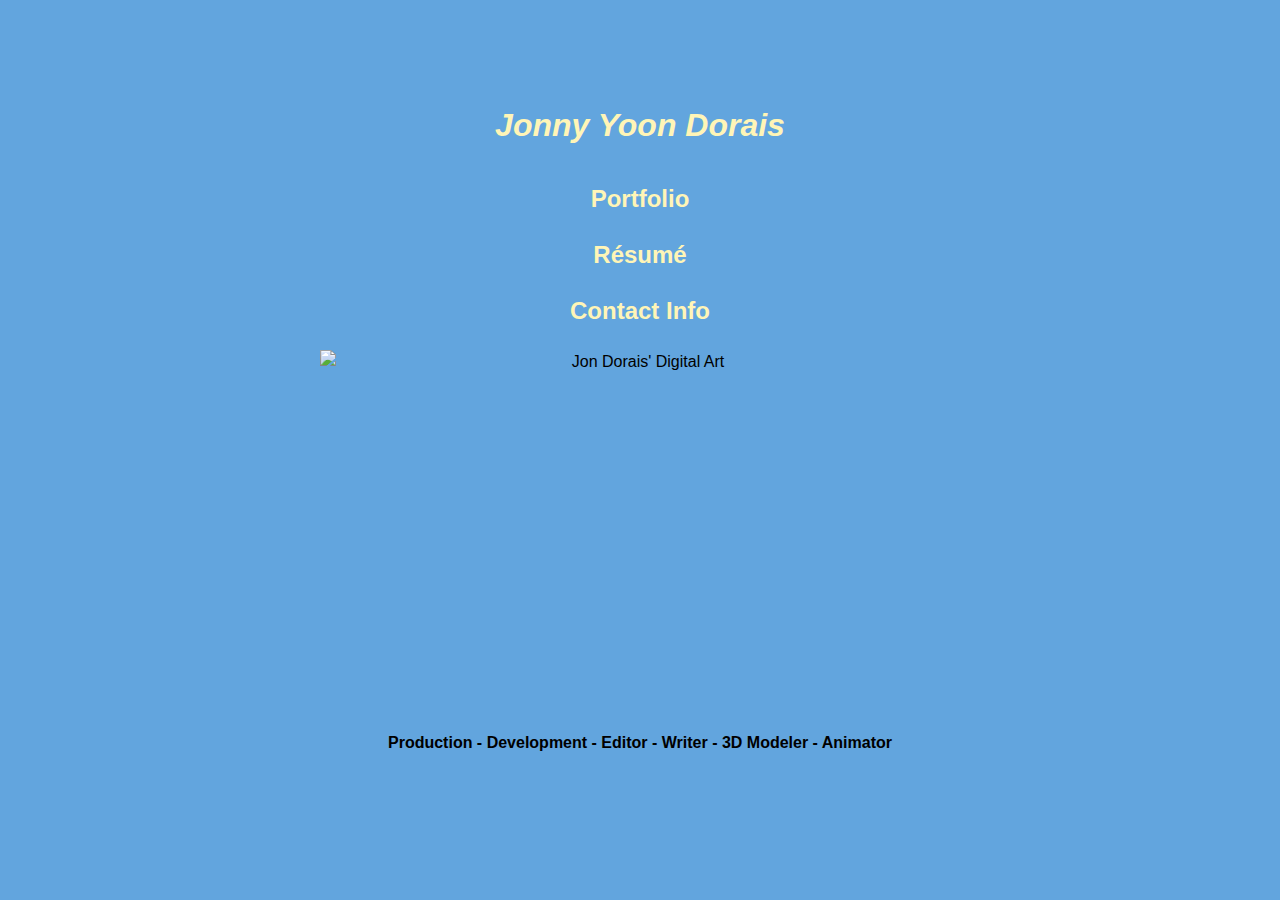
==== index.html @ a19b7687 "Update index.html" ====
<!DOCTYPE html>
<html>
  <head>
    <meta charset="utf-8">
    <title>Jonny Yoon Dorais</title>
    <link rel="stylesheet" type="text/css" href="main.css">
  </head>
  <body>
    <header>
      <a href="index.html"><h1><em>Jonny Yoon Dorais</em></h1></a>
      <h2><a href="portfolio.html">Portfolio</a></h3>
      <h2><a href="statement.html">Résumé</a></h3>
      <h2><a href="contact.html">Contact Info</a></h3>
      <h4> </h4>
    </header>
      <img src="images/2_7.0891.png" height="360" width="640" alt="Jon Dorais' Digital Art">
      <h4>Production   -    Development   -    Editor   -    Writer    -    3D Modeler    -    Animator</h4>
  </body>
</html>
---- main.css ----
body {
  margin: 30px auto;
  max-width: 1000px;
  font-family: "Arial";
  line-height: 1.5;
  padding: 30px 20px;
  text-align: center;
  text-color: #F6FAFA;
  background-color: #62A5DE;
  background-image: url("redwoods.png");
  background-size: cover;
  height: 100%
}

h1 {
  padding: 20px 0px 10px 0px;
}

a {
color: #FFF5B7;
text-decoration: none;
}

img {
display: block;
margin: 0px auto;
}

.portfolio-item {
margin-top: 60px;
padding: 40px;
background-color: #5ACB9E;
}
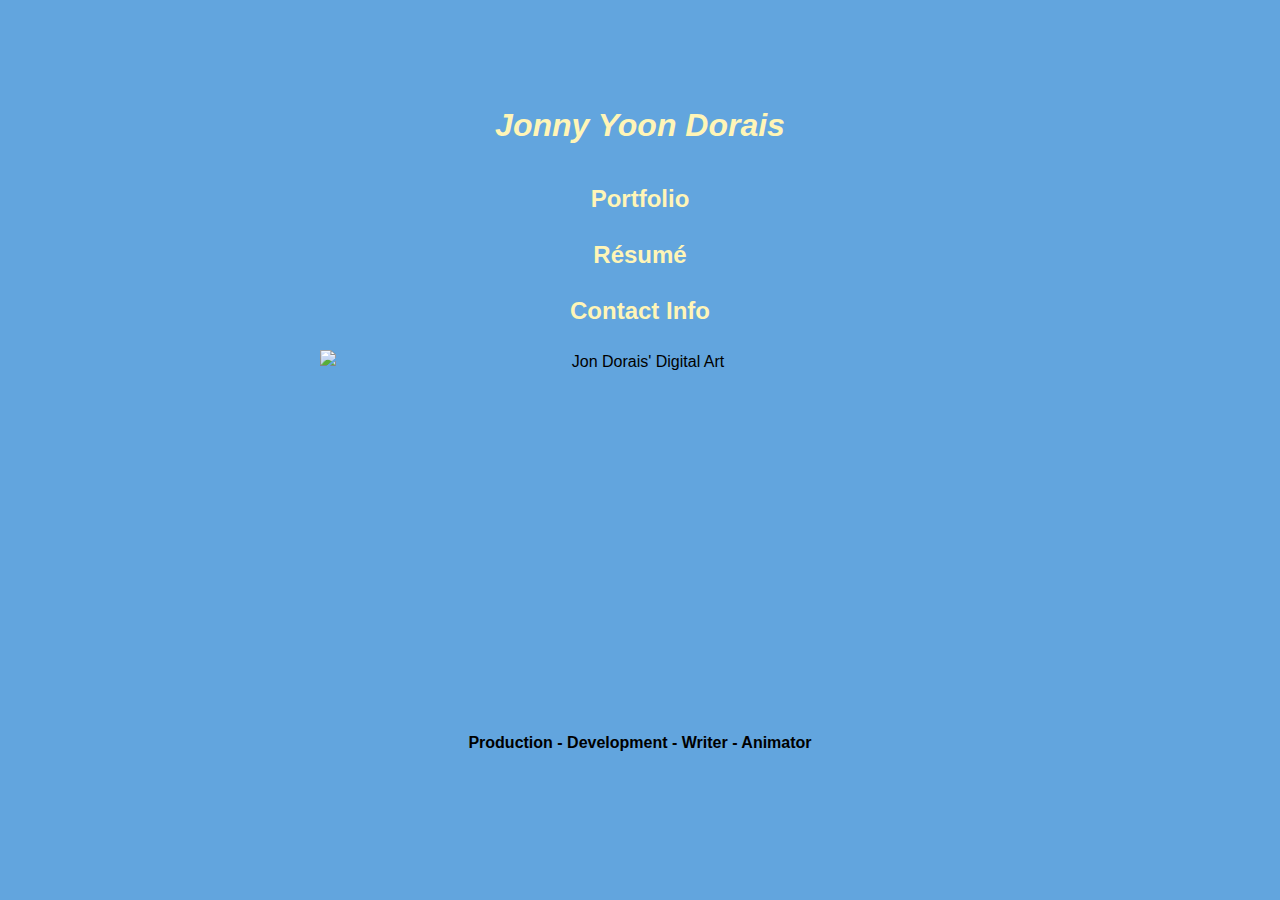
==== commit 685e370c: "Update index.html" ====
--- a/index.html
+++ b/index.html
@@ -14,6 +14,6 @@
       <h4> </h4>
     </header>
       <img src="images/2_7.0891.png" height="360" width="640" alt="Jon Dorais' Digital Art">
-      <h4>Production   -    Development   -    Editor   -    Writer    -    3D Modeler    -    Animator</h4>
+      <h4>Production   -    Development   -    Writer    -    Animator</h4>
   </body>
 </html>
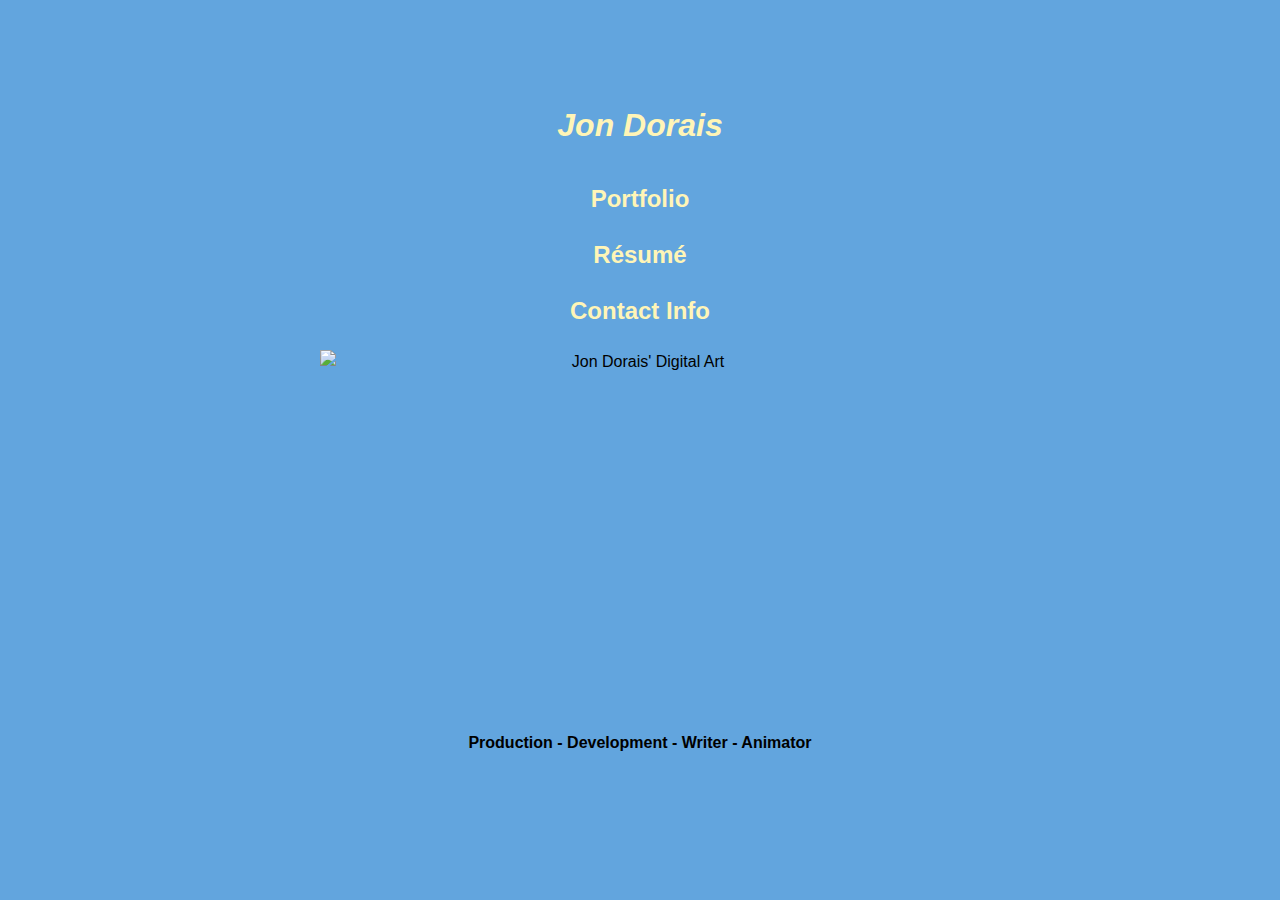
==== commit 8a18790f: "Update index.html" ====
--- a/index.html
+++ b/index.html
@@ -7,7 +7,7 @@
   </head>
   <body>
     <header>
-      <a href="index.html"><h1><em>Jonny Yoon Dorais</em></h1></a>
+      <a href="index.html"><h1><em>Jon Dorais</em></h1></a>
       <h2><a href="portfolio.html">Portfolio</a></h3>
       <h2><a href="statement.html">Résumé</a></h3>
       <h2><a href="contact.html">Contact Info</a></h3>
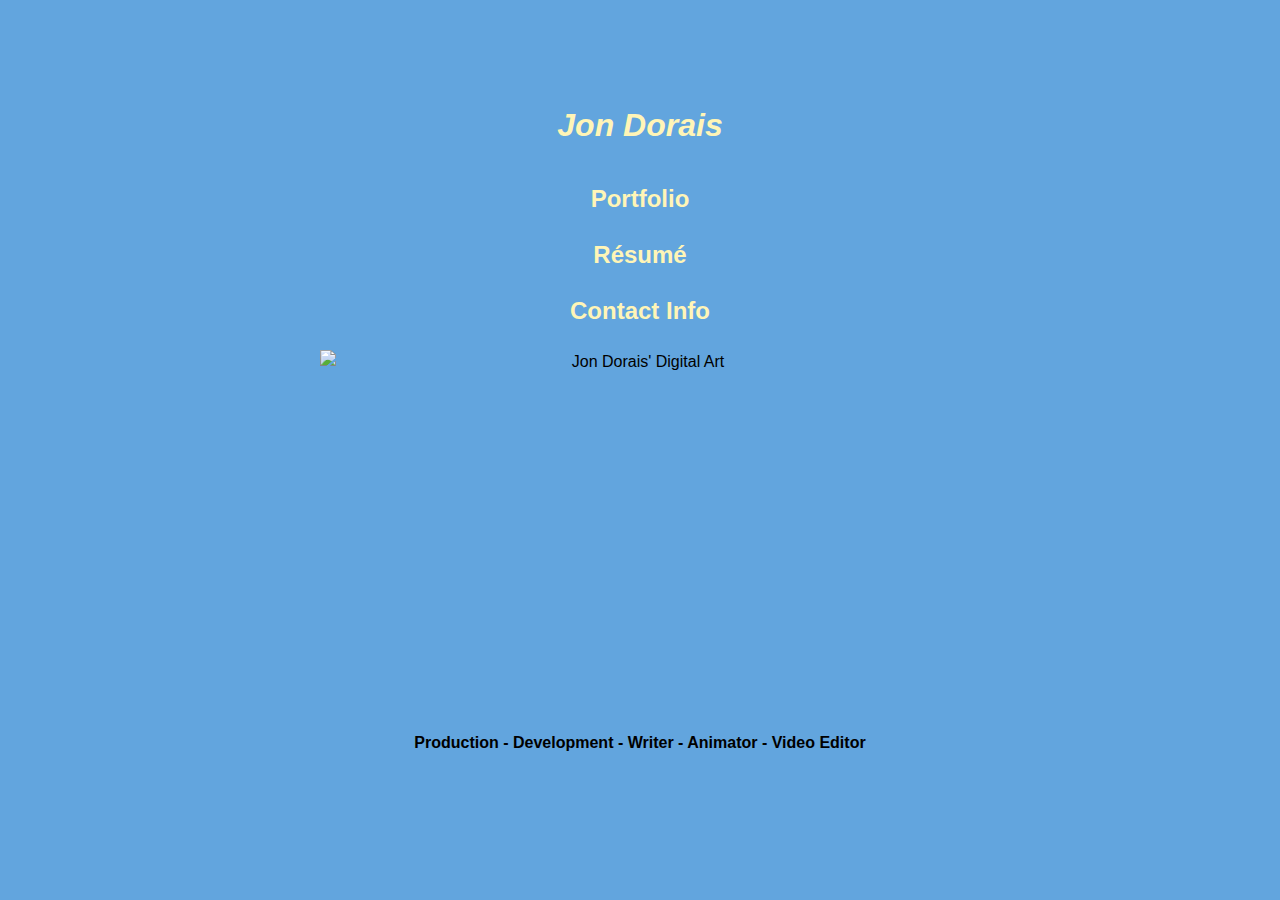
==== commit 4b2db483: "Update index.html" ====
--- a/index.html
+++ b/index.html
@@ -14,6 +14,6 @@
       <h4> </h4>
     </header>
       <img src="images/2_7.0891.png" height="360" width="640" alt="Jon Dorais' Digital Art">
-      <h4>Production   -    Development   -    Writer    -    Animator</h4>
+      <h4>Production   -    Development   -    Writer    -    Animator    -    Video Editor</h4>
   </body>
 </html>
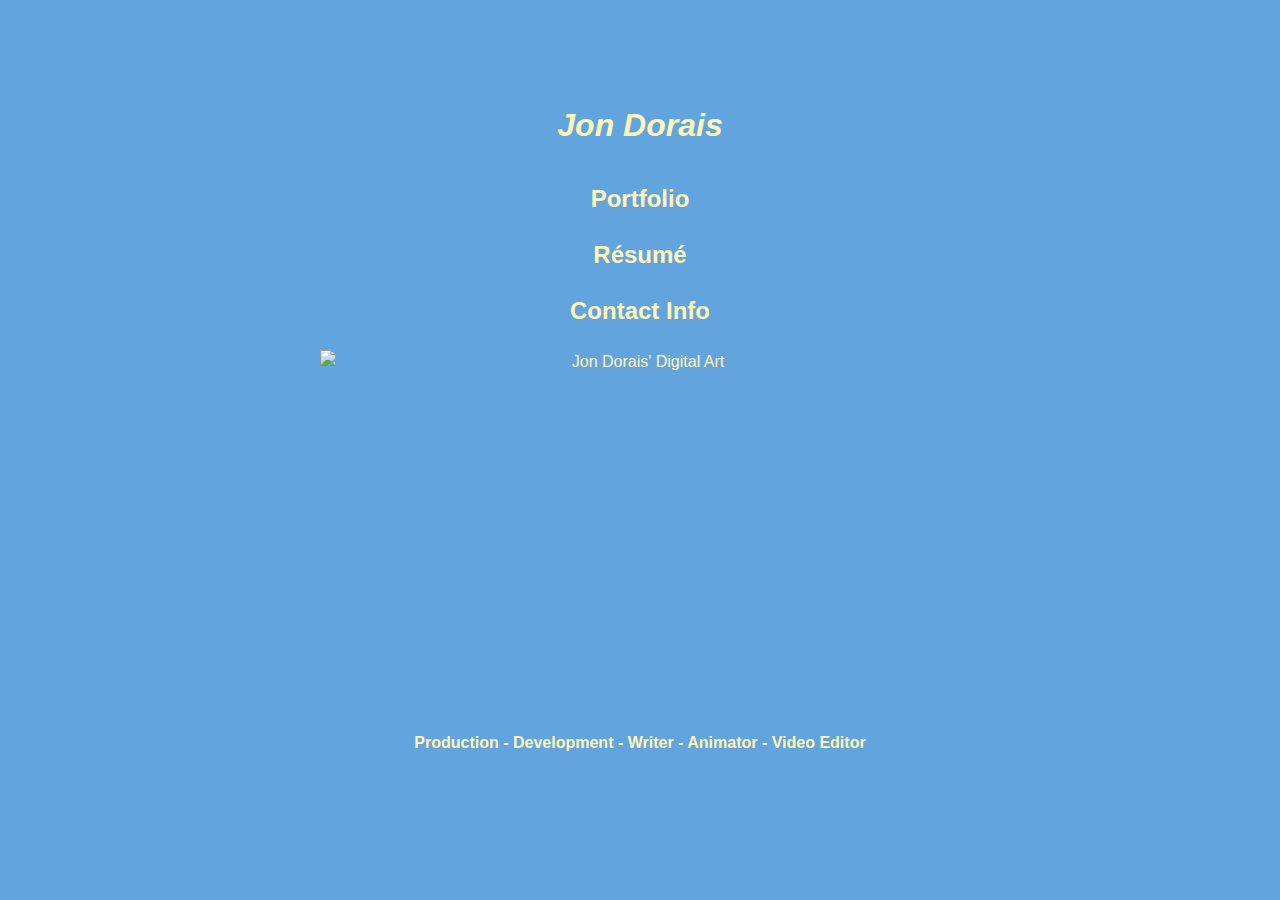
==== commit 0550cb83: "Update index.html" ====
--- a/index.html
+++ b/index.html
@@ -13,7 +13,7 @@
       <h2><a href="contact.html">Contact Info</a></h3>
       <h4> </h4>
     </header>
-      <img src="images/2_7.0891.png" height="360" width="640" alt="Jon Dorais' Digital Art">
+      <a href="portfolio.html"><img src="images/2_7.0891.png" height="360" width="640" alt="Jon Dorais' Digital Art"></h3>
       <h4>Production   -    Development   -    Writer    -    Animator    -    Video Editor</h4>
   </body>
 </html>
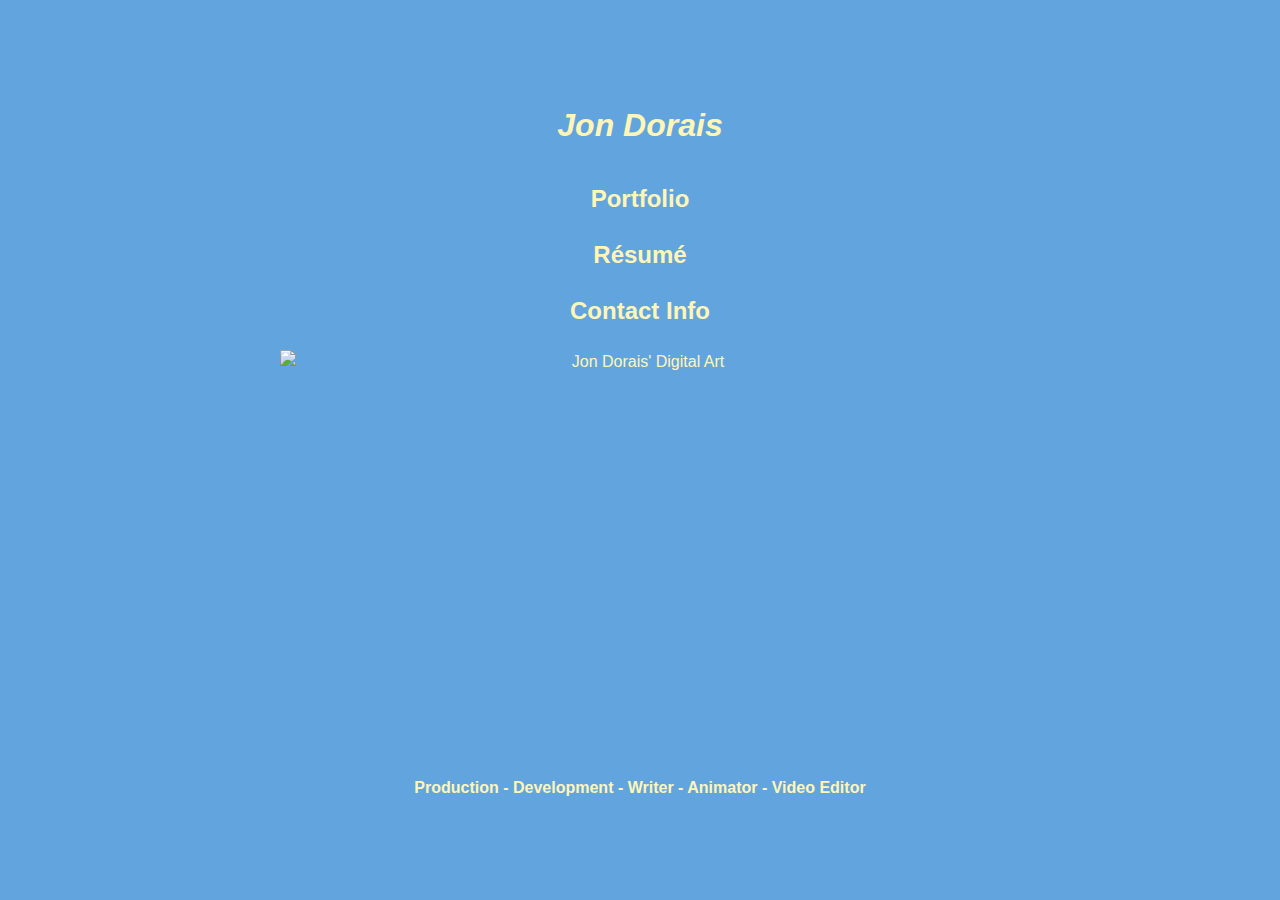
==== commit b05e9745: "Update index.html" ====
--- a/index.html
+++ b/index.html
@@ -13,7 +13,7 @@
       <h2><a href="contact.html">Contact Info</a></h3>
       <h4> </h4>
     </header>
-      <a href="portfolio.html"><img src="images/2_7.0891.png" height="360" width="640" alt="Jon Dorais' Digital Art"></h3>
+      <a href="portfolio.html"><img src="forwardstill.png" height="405" width="720" alt="Jon Dorais' Digital Art"></h3>
       <h4>Production   -    Development   -    Writer    -    Animator    -    Video Editor</h4>
   </body>
 </html>
--- a/main.css
+++ b/main.css
@@ -5,7 +5,7 @@
   line-height: 1.5;
   padding: 30px 20px;
   text-align: center;
-  text-color: #F6FAFA;
+  text-color: #010522;
   background-color: #62A5DE;
   background-image: url("redwoods.png");
   background-size: cover;
@@ -29,5 +29,5 @@
 .portfolio-item {
 margin-top: 60px;
 padding: 40px;
-background-color: #5ACB9E;
+background-color: #4BAB85;
 }
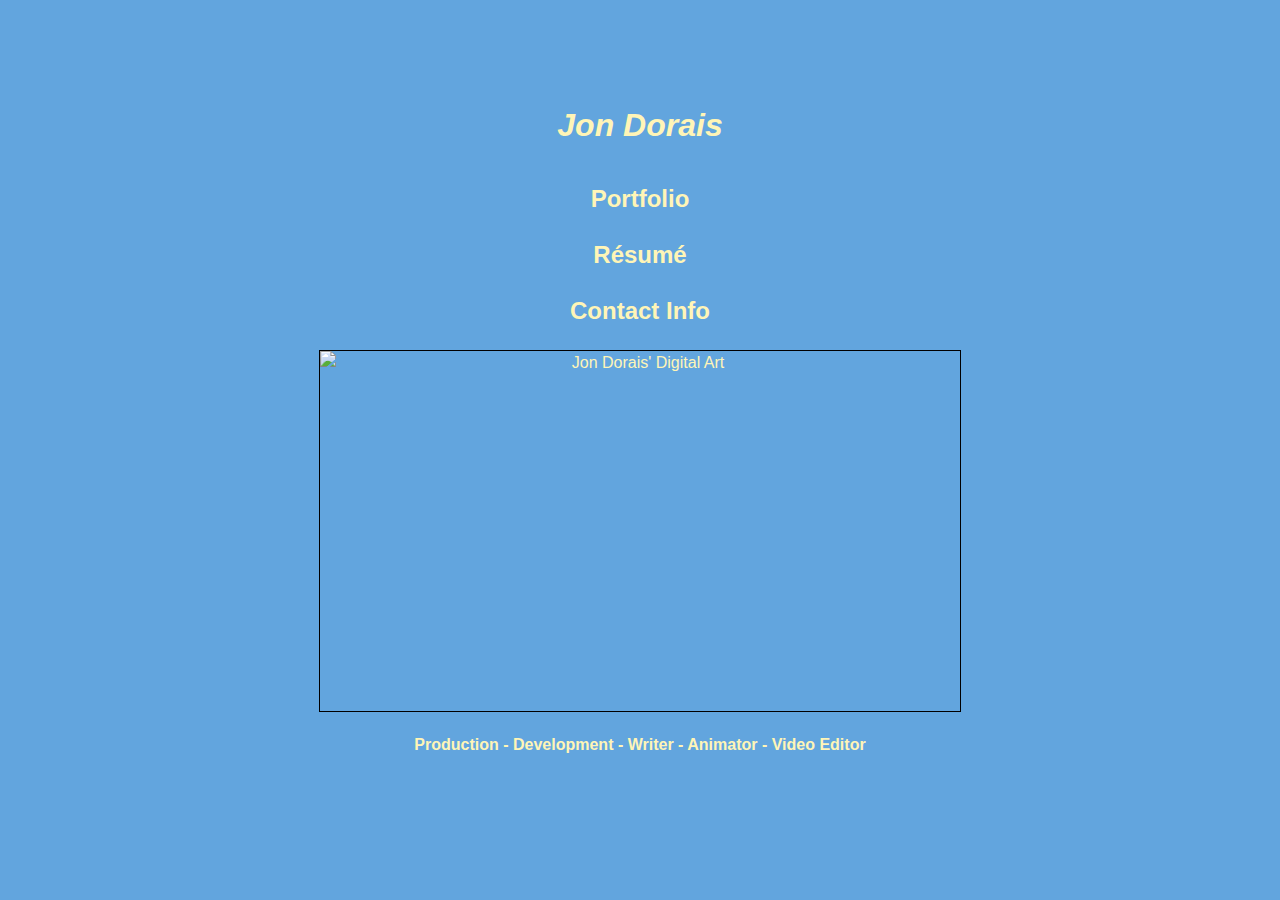
==== commit df2443df: "Update index.html" ====
--- a/index.html
+++ b/index.html
@@ -13,7 +13,7 @@
       <h2><a href="contact.html">Contact Info</a></h3>
       <h4> </h4>
     </header>
-      <a href="portfolio.html"><img src="forwardstill.png" height="405" width="720" alt="Jon Dorais' Digital Art"></h3>
+      <a href="portfolio.html"><img src="forwardstill.png" height="360" width="640" style="border: 1px solid black" alt="Jon Dorais' Digital Art"></h3>
       <h4>Production   -    Development   -    Writer    -    Animator    -    Video Editor</h4>
   </body>
 </html>
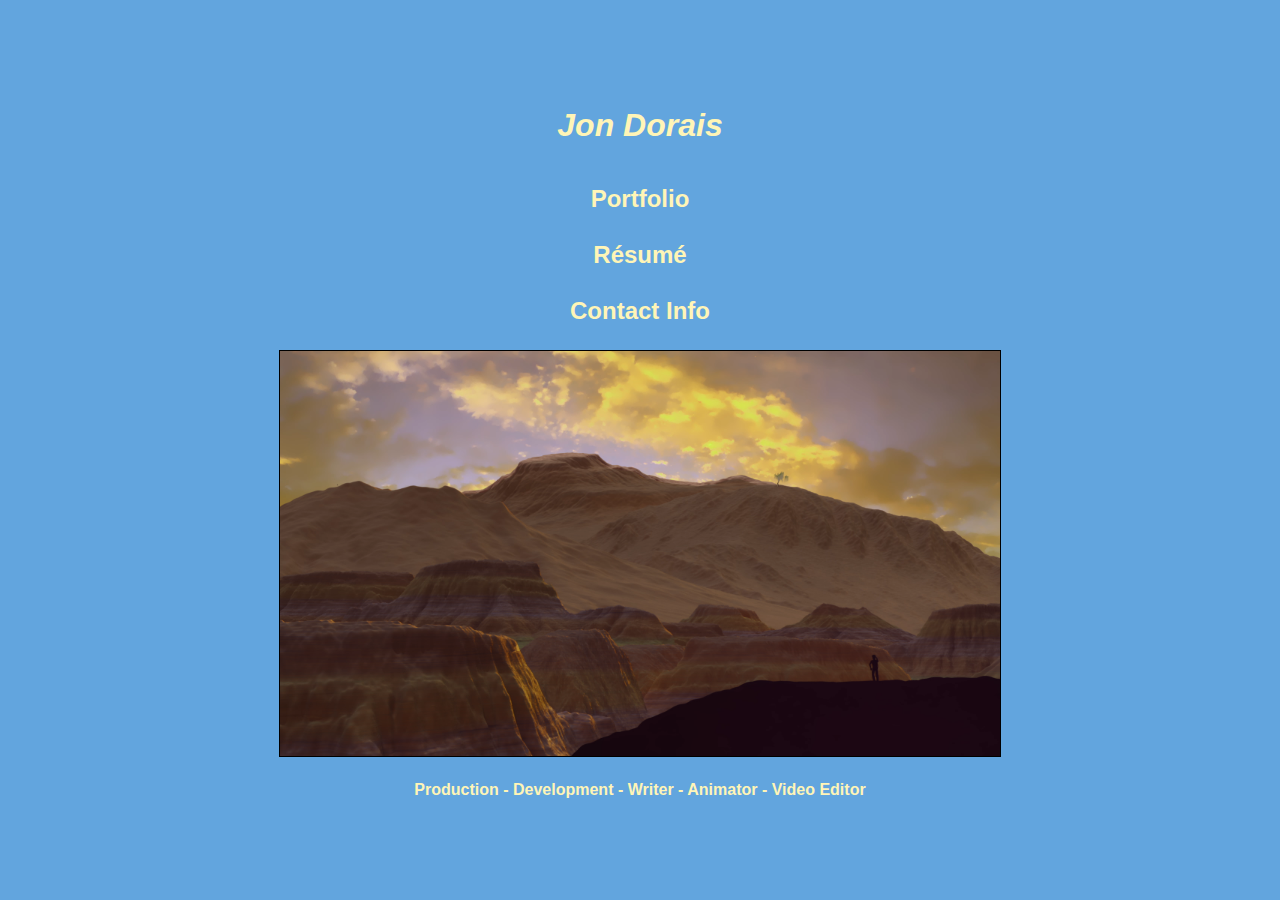
==== commit 4d226476: "Update index.html" ====
--- a/index.html
+++ b/index.html
@@ -13,7 +13,7 @@
       <h2><a href="contact.html">Contact Info</a></h3>
       <h4> </h4>
     </header>
-      <a href="portfolio.html"><img src="forwardstill.png" height="360" width="640" style="border: 1px solid black" alt="Jon Dorais' Digital Art"></h3>
+      <a href="portfolio.html"><img src="forwardstill1.png" height="405" width="720" style="border: 1px solid black" alt="Jon Dorais' Digital Art"></h3>
       <h4>Production   -    Development   -    Writer    -    Animator    -    Video Editor</h4>
   </body>
 </html>
